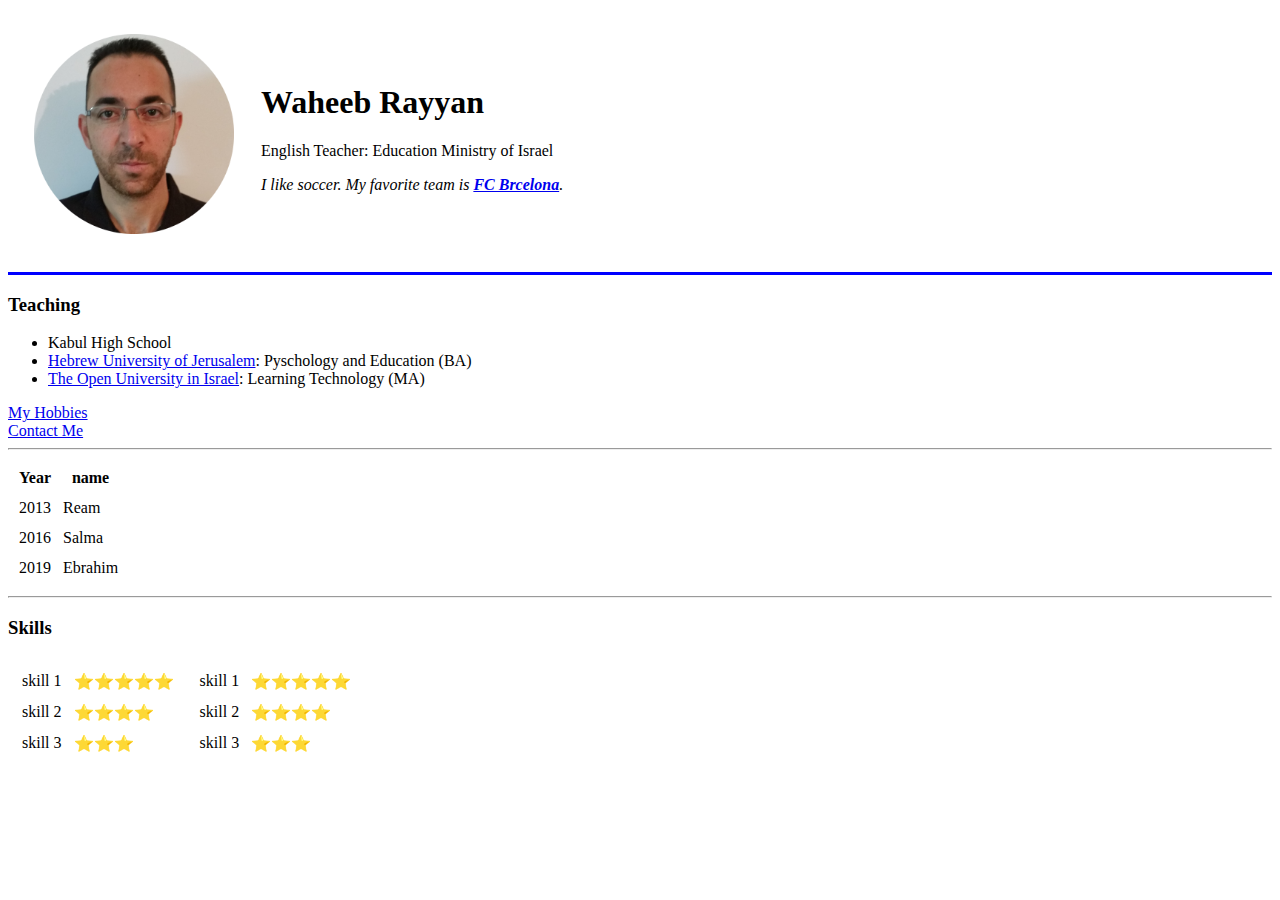
==== index.html @ 89a98b99 "Add files via upload" ====
<!DOCTYPE html> <!-- So the first line here is where we declare the document type.And this tells the browser when it opens up this file,what is the version of HTML that we're using.-->
<html lang="en" dir="ltr">

<head>
  <meta charset="utf-8">
  <!--The meta elements give extra metadata or associated data to your HTML document.
And in this case, we're telling the browser when it opens up this file
that all the text inside our webpage is encoded using the UTF-8 encoding system.
So this is basically a list of all the available characters that we can use
inside our website for it to be rendered correctly. Now UTF08 is the standard encoding
that you should be using when working with HTML 5. -->
  <title>Waheeb's First Site</title>
</head>

<body>
  <table cellspacing="25">
    <tr>
      <td><img src="Waheeb Circle.png" width="200" height="200"></td>
      <td>
        <h1>Waheeb Rayyan</h1>
        <p>English Teacher: Education Ministry of Israel</p>
        <p><em>I like soccer. My favorite team is <strong><a href="https://www.fcbarcelona.com/en/">FC Brcelona</a></strong>.</em /></p>
      </td>
    </tr>
  </table>

  <hr size="3" color="blue">
  <h3>Teaching</h3>
  <ul>
    <li> Kabul High School </li>
    <li> <a href="https://new.huji.ac.il/">Hebrew University of Jerusalem</a>: Pyschology and Education (BA) </li>
    <li> <a href="https://www.openu.ac.il/">The Open University in Israel</a>: Learning Technology (MA)</li>
  </ul>
  <a href="My Hobbies.html">My Hobbies</a> <br>
  <a href="Contact Me.html">Contact Me</a>
  <hr>
  <table cellspacing="10">
    <!-- these days, they use the CSS coding to style the table. here we are just building using HTML>

  </style> -->
    <thead>
      <tr>
        <th>Year</th>
        <th>name</th>
      </tr>
    </thead>
    <tbody>
      <tr>
        <td>2013</td>
        <td>Ream</td>
      </tr>
      <tr>
        <td>2016</td>
        <td>Salma</td>
      </tr>
      <tr>
        <td>2019</td>
        <td>Ebrahim</td>
      </tr>
    </tbody>
  </table>
  <hr>
  <h3>Skills</h3>
  <table>
    <tr>
      <td>  <table cellspacing="10">
          <tbody>
            <tr>
              <td>skill 1</td>
              <td>⭐⭐⭐⭐⭐</td>
            </tr>
            <tr>
              <td>skill 2</td>
              <td>⭐⭐⭐⭐</td>
            </tr>
            <tr>
              <td>skill 3</td>
              <td>⭐⭐⭐</td>
            </tr>
          </tbody>
        </table></td>
      <td>  <table cellspacing=10>
          <tbody>
            <tr>
              <td>skill 1</td>
              <td>⭐⭐⭐⭐⭐</td>
            </tr>
            <tr>
              <td>skill 2</td>
              <td>⭐⭐⭐⭐</td>
            </tr>
            <tr>
              <td>skill 3</td>
              <td>⭐⭐⭐</td>
            </tr>
          </tbody>
        </table></td>
    </tr>
  </table>

</body>

</html>
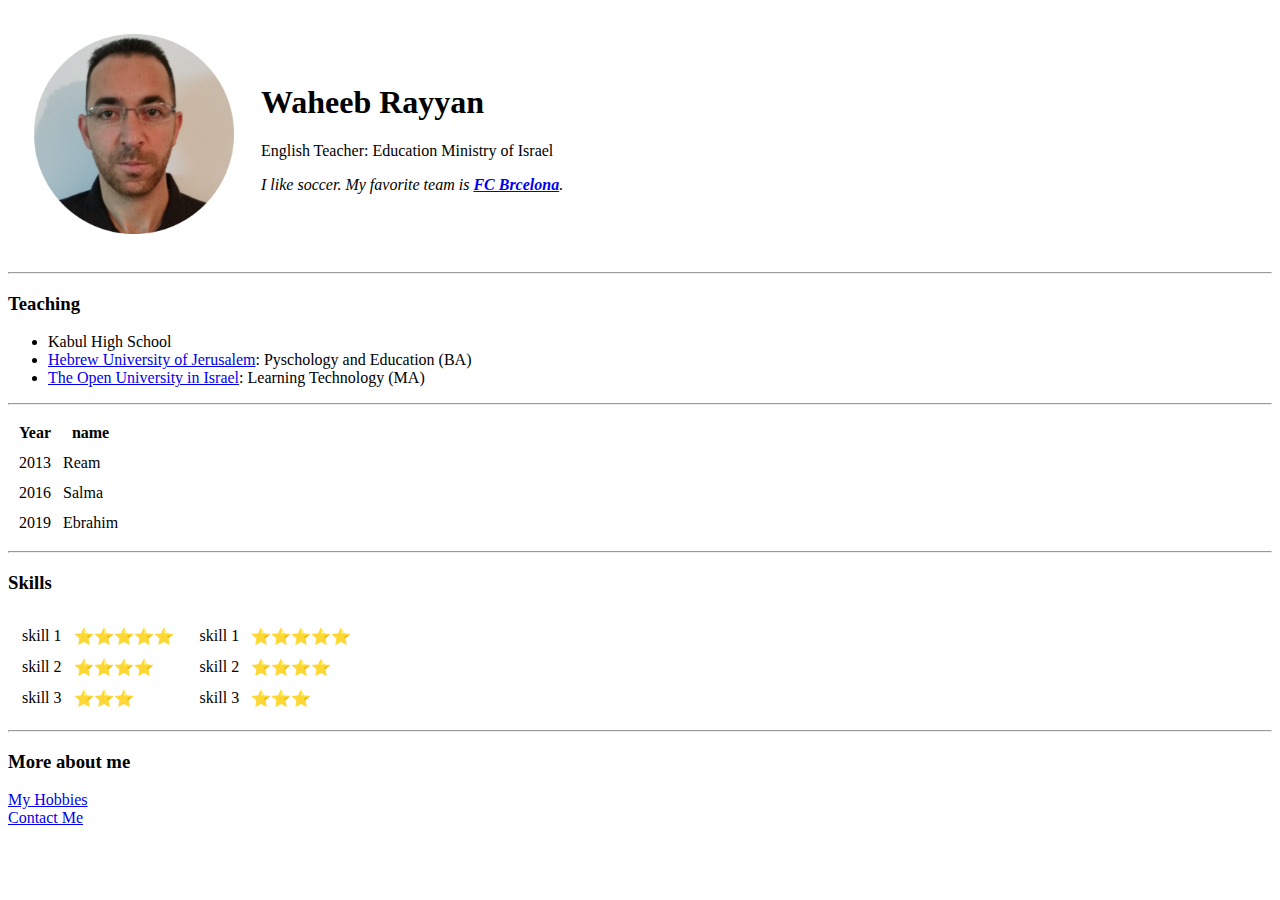
==== commit 9d1c392c: "Add files via upload" ====
--- a/index.html
+++ b/index.html
@@ -10,9 +10,12 @@
 inside our website for it to be rendered correctly. Now UTF08 is the standard encoding
 that you should be using when working with HTML 5. -->
   <title>Waheeb's First Site</title>
+<link rel="stylesheet" href="CSS/styles.css">
+
 </head>
 
 <body>
+
   <table cellspacing="25">
     <tr>
       <td><img src="Waheeb Circle.png" width="200" height="200"></td>
@@ -24,15 +27,13 @@
     </tr>
   </table>
 
-  <hr size="3" color="blue">
+  <hr>
   <h3>Teaching</h3>
   <ul>
     <li> Kabul High School </li>
     <li> <a href="https://new.huji.ac.il/">Hebrew University of Jerusalem</a>: Pyschology and Education (BA) </li>
     <li> <a href="https://www.openu.ac.il/">The Open University in Israel</a>: Learning Technology (MA)</li>
   </ul>
-  <a href="My Hobbies.html">My Hobbies</a> <br>
-  <a href="Contact Me.html">Contact Me</a>
   <hr>
   <table cellspacing="10">
     <!-- these days, they use the CSS coding to style the table. here we are just building using HTML>
@@ -97,6 +98,10 @@
         </table></td>
     </tr>
   </table>
+  <hr>
+  <h3>More about me</h3>
+  <a href="My Hobbies.html">My Hobbies</a> <br>
+  <a href="Contact Me.html">Contact Me</a>
 
 </body>
 
